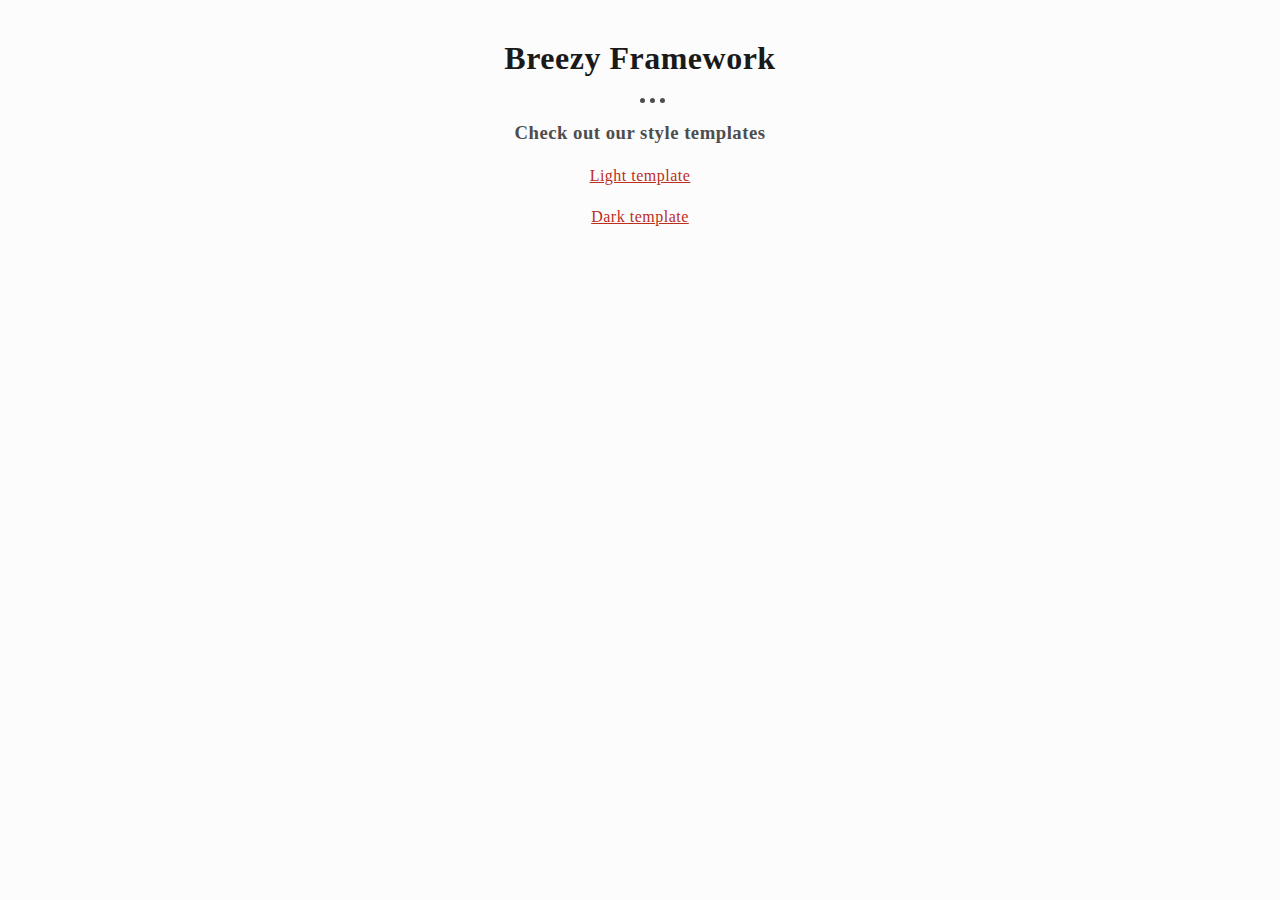
==== index.html @ fc79d940 "light and dark templates" ====
<html>
  <head>
    <title>Breezy Framework</title>
    <link rel="stylesheet" type="text/css" href="styles/lightsample.css" />
  </head>
  <body>
    <div style="width: 600px; margin: auto;" class="text-center"> 
        <h1>Breezy Framework</h1>
        <hr />
        <h3>Check out our style templates </h3>
        <p><a href='pages/lightsample.html'>Light template</a></p>
        <p><a href='pages/darksample.html'>Dark template</a></p>
    </div>
  </body>
</html>
---- styles/lightsample.css ----
body {
  font-family: Georgia;
  margin: 40px 0px;
  letter-spacing: 0.5px;
  background: #fcfcfc;
  color: #1a1a1a;
}

h1, h2, h3, h4, h5, h6 {
  font-family: Verdana;
}

h1 {
  color: #1a1a1a;
}

h2 {
  color: #333333;
}

h3 {
  color: #4d4d4d;
}

h4 {
  color: #666666;
}

h5 {
  color: gray;
}

h6 {
  color: #999999;
}

p {
  line-height: 25px;
}

a {
  color: #bc2e1d;
}

a:hover, a:active {
  color: #e66859;
}

a:visited:hover, a:visited:active {
  color: #bc2e1d;
}

a:visited {
  color: #7a1e12;
}

code {
  font-weight: 560;
}

pre code {
  position: relative;
  left: 10%;
}

pre {
  background-color: #fdf5f4;
}

strong {
  color: black;
  text-shadow: 0.8px 0 black;
  letter-spacing: 1px;
}

em {
  font-family: Georgia cursive;
}

abbr {
  font-weight: lighter;
  letter-spacing: 0.8px;
}

del {
  font-style: italic;
  font-family: Georgia cursive;
}

mark {
  background: #FAE1DE;
  padding: 2px;
}

blockquote {
  text-align: center;
  font-style: italic;
  margin: 30px;
}

hr {
  border: none;
  border-top: 5px dotted #4d4d4d;
  margin: 0px 50%;
  width: 25px;
}

.lead {
  font-weight: 600;
}

.lead::first-letter {
  font-size: 3.5em;
  float: left;
  margin-top: 0.2em;
  margin-right: 0.15em;
}

.text-muted {
  color: #999999;
}

.text-center {
  text-align: center;
}

/*# sourceMappingURL=lightsample.css.map */
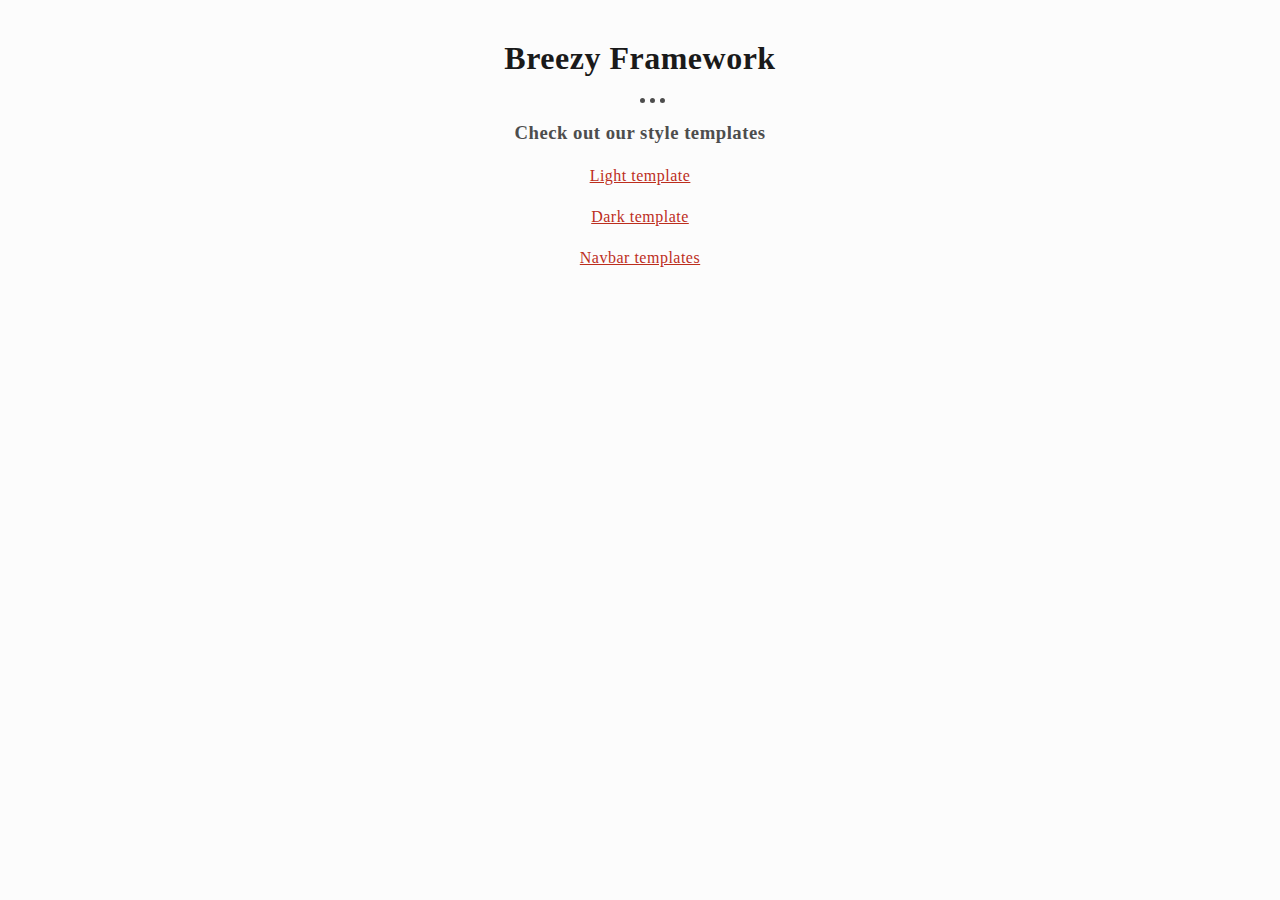
==== commit 3a775516: "first navbar" ====
--- a/index.html
+++ b/index.html
@@ -10,6 +10,7 @@
         <h3>Check out our style templates </h3>
         <p><a href='pages/lightsample.html'>Light template</a></p>
         <p><a href='pages/darksample.html'>Dark template</a></p>
+        <p><a href='pages/navbars.html'>Navbar templates</a></p>
     </div>
   </body>
 </html>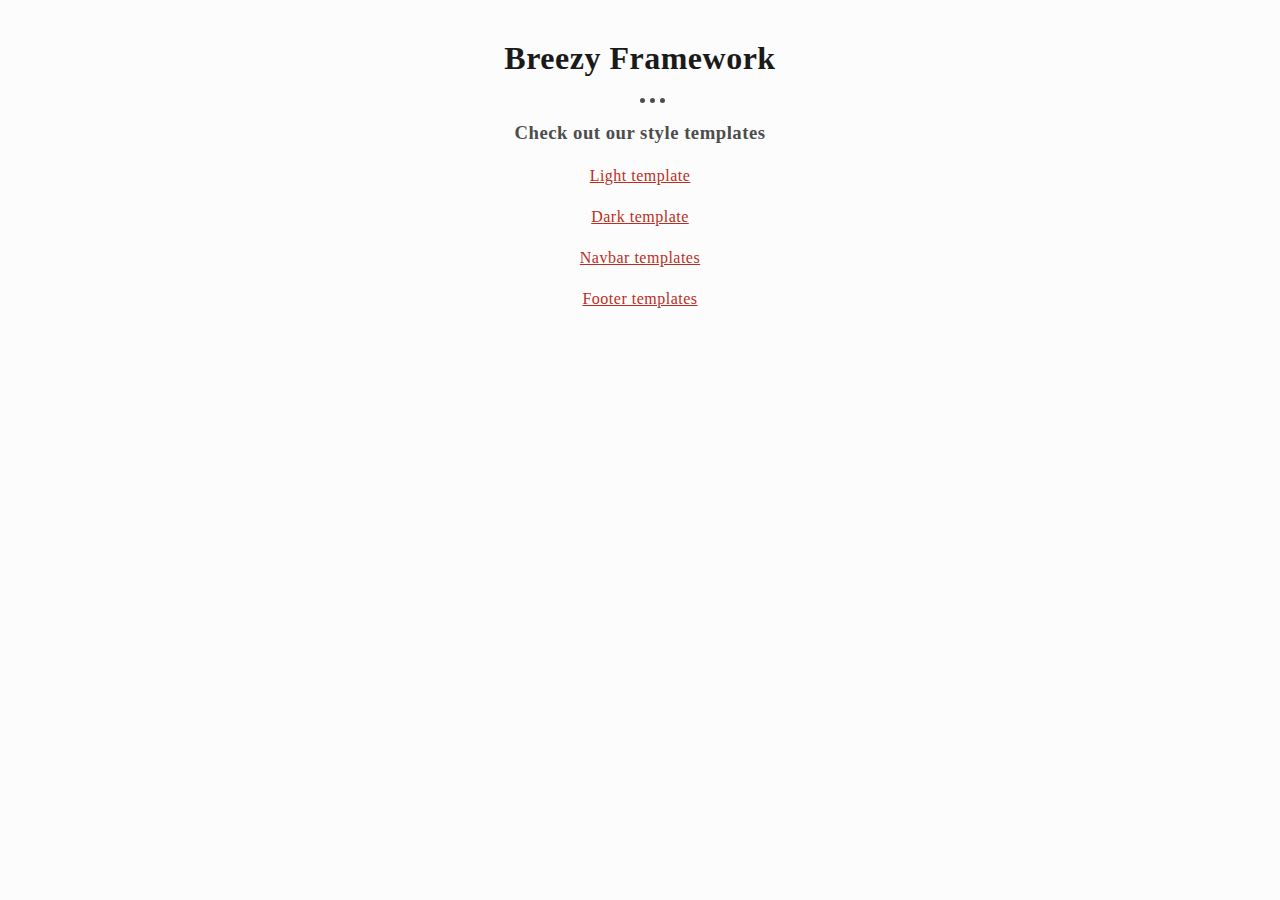
==== commit 182e4a45: "footer template added" ====
--- a/index.html
+++ b/index.html
@@ -11,6 +11,7 @@
         <p><a href='pages/lightsample.html'>Light template</a></p>
         <p><a href='pages/darksample.html'>Dark template</a></p>
         <p><a href='pages/navbars.html'>Navbar templates</a></p>
+        <p><a href='pages/footers.html'>Footer templates</a></p>
     </div>
   </body>
 </html>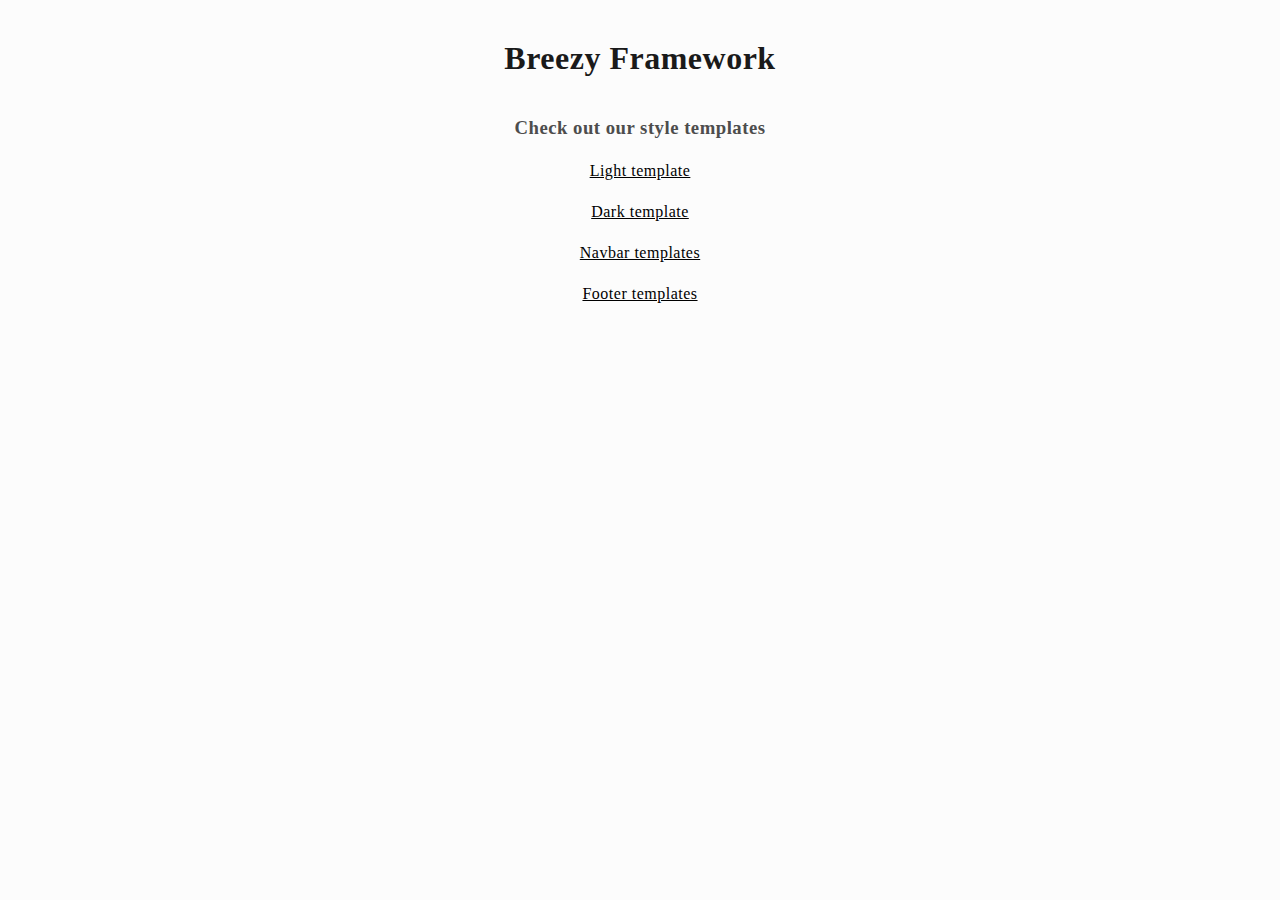
==== commit 7b46bc33: "Code refactored to have separate themes" ====
--- a/index.html
+++ b/index.html
@@ -1,17 +1,18 @@
 <html>
   <head>
     <title>Breezy Framework</title>
-    <link rel="stylesheet" type="text/css" href="styles/lightsample.css" />
+    <link rel="stylesheet" type="text/css" id="theme" href="themes/css/lighttheme.css" />
+    <link rel="stylesheet" type="text/css" href="styles/css/typography.css" />
   </head>
   <body>
     <div style="width: 600px; margin: auto;" class="text-center"> 
         <h1>Breezy Framework</h1>
         <hr />
         <h3>Check out our style templates </h3>
-        <p><a href='pages/lightsample.html'>Light template</a></p>
-        <p><a href='pages/darksample.html'>Dark template</a></p>
-        <p><a href='pages/navbars.html'>Navbar templates</a></p>
-        <p><a href='pages/footers.html'>Footer templates</a></p>
+        <p><a href='html/typography/light.html'>Light template</a></p>
+        <p><a href='html/typography/dark.html'>Dark template</a></p>
+        <p><a href='html/navbars/index.html'>Navbar templates</a></p>
+        <p><a href='html/footers/index.html'>Footer templates</a></p>
     </div>
   </body>
 </html>--- a/themes/css/lighttheme.css
+++ b/themes/css/lighttheme.css
@@ -0,0 +1,50 @@
+h1 {
+  color: #1a1a1a;
+}
+
+h2 {
+  color: #333333;
+}
+
+h3 {
+  color: #4d4d4d;
+}
+
+h4 {
+  color: #666666;
+}
+
+h5 {
+  color: gray;
+}
+
+h6 {
+  color: #999999;
+}
+
+:root {
+  --theme-text-color-i: black;
+  --theme-text-color-i: #1a1a1a;
+  --theme-text-color-i: #333333;
+  --theme-text-color-i: #4d4d4d;
+  --theme-text-color-i: #666666;
+  --theme-text-color-i: gray;
+  --theme-text-color-i: #999999;
+  --theme-color-light-i: #fae1de;
+  --theme-color-light-i: #f3b9b2;
+  --theme-color-light-i: #ed9085;
+  --theme-color-light-i: #e66859;
+  --theme-color-light-i: #df402d;
+  --theme-color-light-i: #bc2e1d;
+  --theme-color-light-i: #902316;
+  --theme-text-color: black;
+  --theme-color-light: #FAE1DE;
+  --theme-color-lighter: #fdf5f4;
+  --theme-bg-color: #fcfcfc;
+  --text-font-family: Georgia;
+  --heading-font-family: Verdana;
+  --text-font-family: Georgia;
+  --heading-font-family: Verdana;
+}
+
+/*# sourceMappingURL=lighttheme.css.map */
--- a/styles/css/typography.css
+++ b/styles/css/typography.css
@@ -0,0 +1,104 @@
+body {
+  font-family: var(--text-font-family);
+  margin: 40px 0px;
+  letter-spacing: 0.5px;
+  background: var(--theme-bg-color);
+  color: var(--theme-text-color-1);
+}
+
+h1, h2, h3, h4, h5, h6 {
+  font-family: var(--heading-font-family);
+}
+
+p {
+  line-height: 25px;
+}
+
+a {
+  color: var(--theme-color-light-5);
+}
+
+a:hover, a:active {
+  color: var(--theme-color-light-3);
+}
+
+a:visited:hover, a:visited:active {
+  color: var(--theme-color-light-5);
+}
+
+a:visited {
+  color: var(--theme-color-light-7);
+}
+
+code {
+  font-weight: 560;
+}
+
+pre code {
+  position: relative;
+  left: 10%;
+}
+
+pre {
+  background-color: var(--theme-color-lighter);
+}
+
+strong {
+  color: var(--theme-text-color);
+  text-shadow: 0.8px 0 var(--theme-text-color);
+  letter-spacing: 1px;
+}
+
+em {
+  font-family: var(--text-font-family) cursive;
+}
+
+abbr {
+  font-weight: lighter;
+  letter-spacing: 0.8px;
+}
+
+del {
+  font-style: italic;
+  font-family: var(--text-font-family) cursive;
+}
+
+mark {
+  background: var(--theme-color-light);
+  padding: 2px;
+  color: var(--theme-text-color-1);
+}
+
+blockquote {
+  text-align: center;
+  font-style: italic;
+  margin: 30px;
+}
+
+hr {
+  border: none;
+  border-top: 5px dotted var(--theme-text-color-3);
+  margin: 0px 50%;
+  width: 25px;
+}
+
+.lead {
+  font-weight: 600;
+}
+
+.lead::first-letter {
+  font-size: 3.5em;
+  float: left;
+  margin-top: 0.2em;
+  margin-right: 0.15em;
+}
+
+.text-muted {
+  color: var(--theme-text-color-6);
+}
+
+.text-center {
+  text-align: center;
+}
+
+/*# sourceMappingURL=typography.css.map */
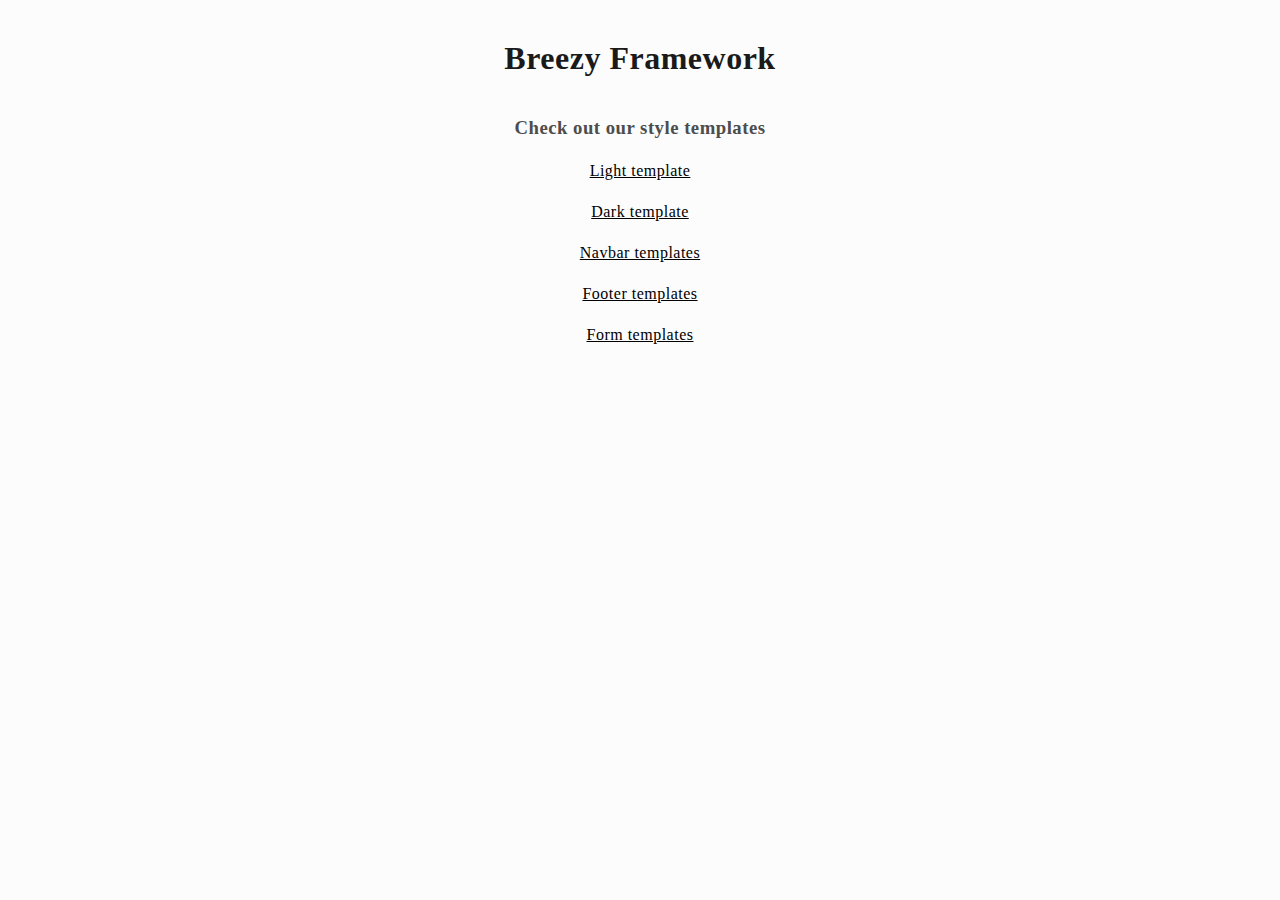
==== commit ba407a52: "Form elements added" ====
--- a/index.html
+++ b/index.html
@@ -13,6 +13,7 @@
         <p><a href='html/typography/dark.html'>Dark template</a></p>
         <p><a href='html/navbars/index.html'>Navbar templates</a></p>
         <p><a href='html/footers/index.html'>Footer templates</a></p>
+        <p><a href='html/forms/index.html'>Form templates</a></p>
     </div>
   </body>
 </html>